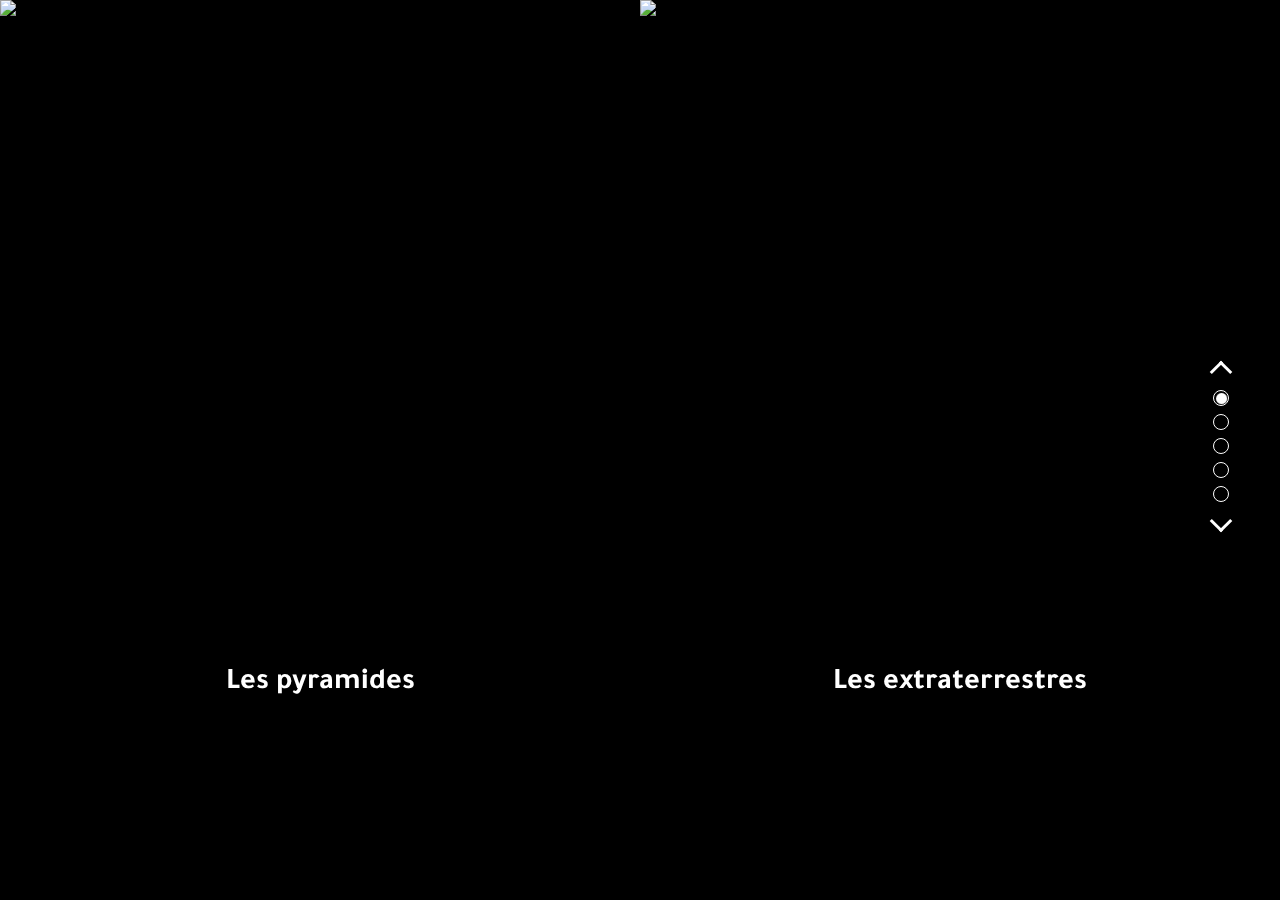
==== Complot pyramide/index.html @ dd39e2f9 "Add files via upload" ====
<!DOCTYPE html>
<html lang="en" >
<head>
  <meta charset="UTF-8">
  <title>Complot</title>
  <link rel="stylesheet" href="./style.css">

</head>
<body>
<!-- partial:index.partial.html -->
<div class="scene">

  <div class="page page-1 active">
    <div class="half left">
      <h2 class="heading">Les pyramides</h2>
      <img src="https://www.francetvinfo.fr/pictures/tXIy7GIj0Snej3lTjeUo6SGRaIA/1200x1200/2020/07/01/phpZr2p5M.jpg"/>
    </div>
    <div class="half right">
        <h2 class="heading">Les extraterrestres</h2>
        <img src="https://encrypted-tbn0.gstatic.com/images?q=tbn:ANd9GcSiM5ma3SXk1bevZtqCp0VFf10FnVy0MqvRGg&usqp=CAU"/>
    </div>
  </div>
  <div class="page page-2">
    <div class="half left withText">
      <h2 class="heading">Page 2</h2>
      <img src="https://i.ibb.co/b6XMxzF/p2-l.jpg"/>
    </div>
    <div class="half right">
      <img src="https://i.ibb.co/6twqXPz/p2-r.jpg"/>
    </div>
  </div>
  <div class="page page-3">
    <div class="half left">
      <img src="https://i.ibb.co/6Jry9G2/p3-l.jpg"/>
    </div>
    <div class="half right withText">
      <h2 class="heading">Page 3</h2>
      <img src="https://i.ibb.co/pxbfFwR/p3-r.jpg"/>
    </div>
  </div>
  <div class="page page-4">
    <div class="half left withText">
      <h2 class="heading">Page 4</h2>
      <img src="https://i.ibb.co/b6XMxzF/p2-l.jpg"/>
    </div>
    <div class="half right">
      <img src="https://i.ibb.co/6twqXPz/p2-r.jpg"/>
    </div>
  </div>
  <div class="page page-5">
    <div class="half left withText">
      <h2 class="heading">Page 5</h2>
      <img src="https://i.ibb.co/b6XMxzF/p2-l.jpg"/>
    </div>
    <div class="half right">
      <img src="https://i.ibb.co/6twqXPz/p2-r.jpg"/>
    </div>
  </div>
<div class="nav-panel">
  <div class="scroll-btn up"></div>
  <div class="scroll-btn down"></div>
  <nav>
    <ul>
      <li data-target="1" class="nav-btn nav-page1 active"></li>
      <li data-target="2" class="nav-btn nav-page2"></li>
      <li data-target="3" class="nav-btn nav-page3"></li>
      <li data-target="4" class="nav-btn nav-page4"></li>
      <li data-target="5" class="nav-btn nav-page5"></li>
    </ul>
  </nav>
</div>
</div>
<!-- partial -->
  <script src='https://cdnjs.cloudflare.com/ajax/libs/jquery/2.1.3/jquery.min.js'></script>
<script src='https://cdnjs.cloudflare.com/ajax/libs/jquery-easing/1.4.1/jquery.easing.min.js'></script><script  src="./script.js"></script>

</body>
</html>
---- Complot pyramide/style.css ----
/*
https://codepen.io/suez/pen/JoWKKX
*/
@import url('https://fonts.googleapis.com/css2?family=Tajawal:wght@500&display=swap');

*, *:before, *:after {
  box-sizing: border-box;
  margin: 0;
  padding: 0;
  user-select:none;
}

html, body {
  height: 100%;
  overflow: hidden;
  background: black;
  --gl_dur: .5s;
}
@media (max-width: 767px) {
  html, body {
    font-size: 80%;
  }
}
@media (max-width: 640px) {
  html, body {
    font-size: 60%;
  }
}
@media (max-width: 480px) {
  html, body {
    font-size: 40%;
  }
}
.inner, .nav-panel ul .nav-btn:after {
  content: "";
  position: absolute;
  top: 50%;
  left: 50%;
}

.scene {
  width: 100%;
  height: 100%;
  position:absolute;
}

.page {
  z-index: 1;
  position: absolute;
  top: 0;
  left: 0;
  width: 100%;
  height: 100%;
  transition: transform var(--gl_dur), opacity var(--gl_dur), z-index var(--gl_dur);
  will-change: transform, opacity;
}

.page:nth-child(1) .right img,
.page:nth-child(2) .right img,
.page:nth-child(3) .right img,
.page:nth-child(4) .right img,
.page:nth-child(5) .right img{ 
  width:100%;
  height:auto;
  float:left;
}
.page:nth-child(1) .left img,
.page:nth-child(2) .left img,
.page:nth-child(3) .left img,
.page:nth-child(4) .left img,
.page:nth-child(5) .left img
{
  width:100%;
  height:auto;
  float:right;
}

.page.active {
  z-index: 5;
  transition: transform var(--gl_dur), opacity var(--gl_dur), z-index 0s var(--gl_dur);
}
.page.active .half {
  transform: translateX(0) !important;
  transition: transform var(--gl_dur) ease-out;
}
.page.previous {
  opacity: 0.4 !important;
  visibility: visible !important;
  transition: transform var(--gl_dur), opacity var(--gl_dur), z-index 0s;
}
.page.small {
  transform: scale(0.8);
  opacity: 0;
}
.page.small .half {
  transform: translateX(0) !important;
}
.page:nth-child(2) .left {
  transform: translateX(-100%);
}
.page:nth-child(2) .right {
  transform: translateX(100%);
}
.page:nth-child(3) .left {
  transform: translateX(-100%);
}
.page:nth-child(3) .right {
  transform: translateX(100%);
}
.page:nth-child(4) .left {
  transform: translateX(-100%);
}
.page:nth-child(4) .right {
  transform: translateX(100%);
}
.page:nth-child(5) .left {
  transform: translateX(-100%);
}
.page:nth-child(5) .right {
  transform: translateX(100%);
}
.page:nth-child(6) .left {
  transform: translateX(-100%);
}
.page:nth-child(6) .right {
  transform: translateX(100%);
}
.page:nth-child(7) .left {
  transform: translateX(-100%);
}
.page:nth-child(7) .right {
  transform: translateX(100%);
}
.page:nth-child(8) .left {
  transform: translateX(-100%);
}
.page:nth-child(8) .right {
  transform: translateX(100%);
}
.page:nth-child(9) .left {
  transform: translateX(-100%);
}
.page:nth-child(9) .right {
  transform: translateX(100%);
}
.page:nth-child(10) .left {
  transform: translateX(-100%);
}
.page:nth-child(10) .right {
  transform: translateX(100%);
}
.page:nth-child(11) .left {
    transform: translateX(-100%);
}
.page:nth-child(11) .right {
    transform: translateX(100%);
}

.half {
  position: absolute;
  top: 0;
  width: 50%;
  height: 100%;
  transition: transform var(--gl_dur) ease-in-out;
  will-change: transform;
}
.half.left {
  left: 0;
}
.half.right {
  right: 0;
}
.half.withText:after {
  content: "";
  position: absolute;
  display: block;
  top: 0;
  left: 0;
  width: 100%;
  height: 100%;
  z-index: 10;
}

.heading {
  position: absolute;
  z-index: 500;
  bottom: 20%;
  left: 50%;
  transform: translateX(-50%) translateY(-50%);
  font-size: 30px;
  color: #fff;
  font-family: 'Tajawal', sans-serif;
  text-shadow: -2px 5px 5px rgba(0, 0, 0, .6);
}

.nav-panel {
  position: absolute;
  top: 50%;
  right: 4%;
  transform: translateY(-50%);
  z-index: 1000;
  transition: opacity 1s, transform 0.5s 'easeInOutCubic';
  will-change: transform, opacity;
}
.nav-panel.invisible {
  opacity: 0;
  transform: translateY(-50%) scale(0.5);
}
.nav-panel ul {
  list-style-type: none;
}
.nav-panel ul .nav-btn {
  position: relative;
  overflow: hidden;
  width: 1rem;
  height: 1rem;
  margin-bottom: 0.5rem;
  border: 0.12rem solid #fff;
  border-radius: 50%;
  cursor: pointer;
  transition: border-color, transform 0.3s;
  will-change: border-color, transform;
}
.nav-panel ul .nav-btn:after {
  width: 100%;
  height: 100%;
  border-radius: 50%;
  transform: translateX(-50%) translateY(-50%) scale(0.3);
  background-color: #fff;
  opacity: 0;
  transition: transform, opacity 0.3s;
  will-change: transform, opacity;
}
.nav-panel ul .nav-btn.active:after, .nav-panel ul .nav-btn:hover:after {
  transform: translateX(-46%) translateY(-46%) scale(0.8);
  opacity: 1;
}
.nav-panel ul .nav-btn:hover {
  border-color: white;
  transform: scale(1.2);
}
.nav-panel ul .nav-btn:hover:after {
  background-color: fuchsia;
}
.nav-panel .scroll-btn {
  position: absolute;
  left: 0;
  width: 1rem;
  height: 1rem;
  border: 0.2rem solid #fff;
  border-left: none;
  border-bottom: none;
  cursor: pointer;
  transform-origin: 50% 50%;
  transition: border-color 0.3s;
}
.nav-panel .scroll-btn.up {
  top: -1.6rem;
  transform: rotate(-45deg);
}
.nav-panel .scroll-btn.down {
  bottom: -1.2rem;
  transform: rotate(135deg);
}
.nav-panel .scroll-btn:hover {
  border-color: fuchsia;
}
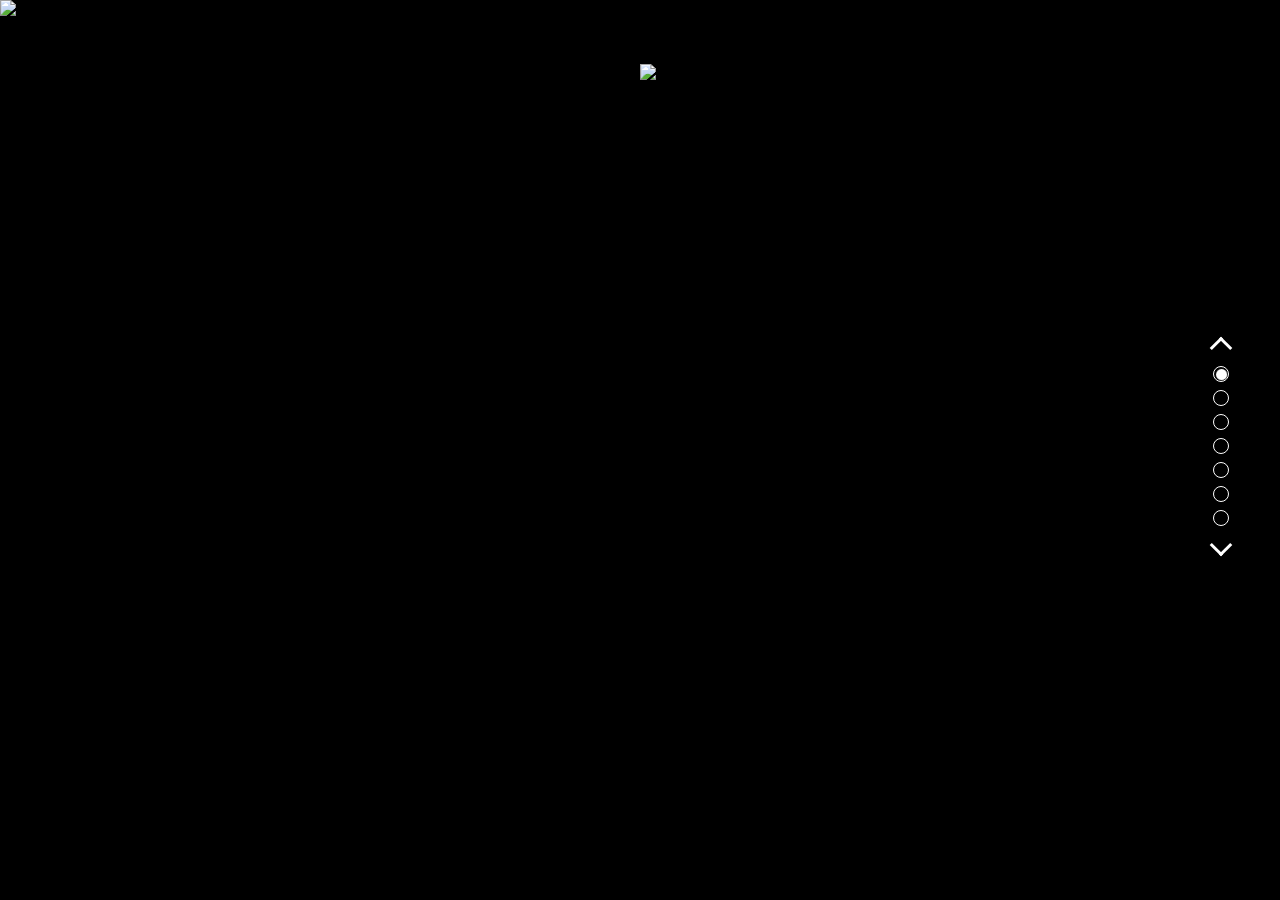
==== commit 910af6cf: "Update index.html" ====
--- a/Complot pyramide/index.html
+++ b/Complot pyramide/index.html
@@ -12,48 +12,128 @@
 
   <div class="page page-1 active">
     <div class="half left">
-      <h2 class="heading">Les pyramides</h2>
-      <img src="https://www.francetvinfo.fr/pictures/tXIy7GIj0Snej3lTjeUo6SGRaIA/1200x1200/2020/07/01/phpZr2p5M.jpg"/>
+      <img src="https://images.news18.com/ibnlive/uploads/2020/08/1596422802_untitled-design-1.png?im=FitAndFill,width=1200,height=1200"/>
     </div>
     <div class="half right">
-        <h2 class="heading">Les extraterrestres</h2>
-        <img src="https://encrypted-tbn0.gstatic.com/images?q=tbn:ANd9GcSiM5ma3SXk1bevZtqCp0VFf10FnVy0MqvRGg&usqp=CAU"/>
-    </div>
+        <h1 class="title">Les extraterrestres et les pyramides </h1>
+        <h2 class="description"> Ils sont partout.</h2>
+        <img src="https://wallpaper-mania.com/wp-content/uploads/2018/09/High_resolution_wallpaper_background_ID_77700320264.jpg" >
+      </div>
   </div>
   <div class="page page-2">
     <div class="half left withText">
-      <h2 class="heading">Page 2</h2>
-      <img src="https://i.ibb.co/b6XMxzF/p2-l.jpg"/>
+      <h1 class="heading">Histoire du complot</h1>
+      <img src="https://wallpaper-mania.com/wp-content/uploads/2018/09/High_resolution_wallpaper_background_ID_77700320264.jpg" >
+      <h2 class="text1"> Nombreuses sont les personnes croyant dures comme fer à 
+        l'influence des extraterrestres sur certaines de nos constructions antiques.
+        Les pyramides, Stonehenge, les Moaï sur les îles de paques, les zones d'ombres
+        des scientifiques sont exploitées pour crier au complot.
+
+        <br><br> 
+
+         En Egypte, c'est la pyramide de Kheops qui intrigue et qui est suggette à de nombreuses théories
+      </h2>
     </div>
     <div class="half right">
-      <img src="https://i.ibb.co/6twqXPz/p2-r.jpg"/>
+      <img src="https://cdn.mos.cms.futurecdn.net/c7GYXE3TEQvvFGDZDvXDTT-1200-80.jpg"/>
+
+      <img src="https://wallpaper-mania.com/wp-content/uploads/2018/09/High_resolution_wallpaper_background_ID_77700320264.jpg" >
     </div>
   </div>
   <div class="page page-3">
     <div class="half left">
-      <img src="https://i.ibb.co/6Jry9G2/p3-l.jpg"/>
-    </div>
+      <img src="https://cdn.pixabay.com/photo/2021/04/30/12/21/alien-6218783_1280.jpg" style="width:150%; display:block; margin-right: -20% " >
+     <!-- <img src="https://wallpaper-mania.com/wp-content/uploads/2018/09/High_resolution_wallpaper_background_ID_77700320264.jpg"/>
+    --> 
+   </div>
     <div class="half right withText">
-      <h2 class="heading">Page 3</h2>
-      <img src="https://i.ibb.co/pxbfFwR/p3-r.jpg"/>
+      <h1 class="heading">La théorie </h1>
+      <img src="https://wallpaper-mania.com/wp-content/uploads/2018/09/High_resolution_wallpaper_background_ID_77700320264.jpg"/>
+    <h2 class="text2">
+      La théorie sous-entend qu’avec les outils de l’époque, il aurait été impossible
+      de construire des bâtiments aussi poussés et finis. En effet, à l’époque de la 
+      construction, la roue n’avait pas encore été inventée, et les outils utilisés étaient 
+      des maillets de pierre, des burins de cuivre et des cordes de chanvres. 
+      Comment peut-on construire des bâtiments si imposants, à la symétrie parfaite 
+      et aux formes complexes avec ces outils-là ?? De plus, le chiffre Pi et le nombre d’or
+      apparaissent partout, sans être connu à l’époque. Tout nous ramène à la même conclusion
+      : les Egyptiens ont été aidé par une intelligence supérieure.
+    </h2>
+    
     </div>
   </div>
+
   <div class="page page-4">
     <div class="half left withText">
-      <h2 class="heading">Page 4</h2>
-      <img src="https://i.ibb.co/b6XMxzF/p2-l.jpg"/>
+      <h1 class="heading">La théorie </h1>
+      <img src="https://wallpaper-mania.com/wp-content/uploads/2018/09/High_resolution_wallpaper_background_ID_77700320264.jpg"/>
+
+      <h2 class="text5">
+        Il existe des centaines de pyramides en Egypte. 
+        La première ayant été construite autour de 2700 avant JC et la 
+        dernière autour de 1500 ou 1600 avant JC. Alors pourquoi la
+        pyramide de Kheops a autant marqué les esprits ? Tout simplement
+        parce qu’elle est trop parfaite pour être fait par des simples humains. 
+        Tandis que cette pyramide, qui est la plus grande et la plus complexe des pyramines égyptiennes, 
+        fait fonctionner l’imaginaire de bon nombre de personnes, les autres pyramides 
+        ne sont plus en bon état a l’heure qu’il est. Sans dire qu’elles sont mal faites,
+        le contexte du pays était différent et beaucoup plus propice à la création d’une 
+        structure de cette envergure. 
+      </h2>
+      
     </div>
     <div class="half right">
-      <img src="https://i.ibb.co/6twqXPz/p2-r.jpg"/>
+      <img src="imgs\transport.jpg">
     </div>
   </div>
   <div class="page page-5">
     <div class="half left withText">
-      <h2 class="heading">Page 5</h2>
-      <img src="https://i.ibb.co/b6XMxzF/p2-l.jpg"/>
+      <img src="imgs\reporter.jpg">
+        </div>
+    <div class="half right">
+      
+      <img src="https://wallpaper-mania.com/wp-content/uploads/2018/09/High_resolution_wallpaper_background_ID_77700320264.jpg"/>
+      <h1 class="heading">Notre reporter</h1>
+      <img src="https://wallpaper-mania.com/wp-content/uploads/2018/09/High_resolution_wallpaper_background_ID_77700320264.jpg"/>
+     <h2 class="text4"> 
+      Valou Le Boulanger notre reporter sur place nous emmène à la découverte des pyramides
+      et de leur constructions.
+      <br>
+      <br>
+      <i> "c'est un honneur pour moi de vous raconter l'Histoire, la vraie !"</i>
+      
+     </h2>
+    </div>
+  </div>
+
+  
+
+  <div class="page page-6">
+    <div class="half left withText">
+      <h1 class="heading"> La réalité </h1>
+      <img src="https://wallpaper-mania.com/wp-content/uploads/2018/09/High_resolution_wallpaper_background_ID_77700320264.jpg"/>
     </div>
     <div class="half right">
-      <img src="https://i.ibb.co/6twqXPz/p2-r.jpg"/>
+      <img src="https://wallpaper-mania.com/wp-content/uploads/2018/09/High_resolution_wallpaper_background_ID_77700320264.jpg"/>
+    </div>
+  </div>
+
+  
+
+  <div class="page page-7">
+    <div class="half left withText">
+      <h1 class="heading"> La réalité </h1>
+      <img src="https://wallpaper-mania.com/wp-content/uploads/2018/09/High_resolution_wallpaper_background_ID_77700320264.jpg"/>
+    <h2 class="text3"> Les Égyptiens utilisaient également de nombreuses méthodes de fabrication 
+      qui semble en apparence simple mais qui étaient très efficaces. Il ne faut également pas oublier
+      que même si le doute persiste, il ne faut pas oublier que les Égyptiens étaient en très grand
+      nombre et donc que même si certains manœuvres paraissent impossibles à l'échelle humaine,
+      la présence d'un grand nombre d'ouvriers pouvait rendre cette manœuvre plus simple et donc réalisable.
+        </h2>
+    
+    </div>
+    <div class="half right">
+      <img src="imgs\photoVal.jpg" style="width:130%";/>
     </div>
   </div>
 <div class="nav-panel">
@@ -66,6 +146,8 @@
       <li data-target="3" class="nav-btn nav-page3"></li>
       <li data-target="4" class="nav-btn nav-page4"></li>
       <li data-target="5" class="nav-btn nav-page5"></li>
+      <li data-target="6" class="nav-btn nav-page6"></li>
+      <li data-target="7" class="nav-btn nav-page7"></li>
     </ul>
   </nav>
 </div>
